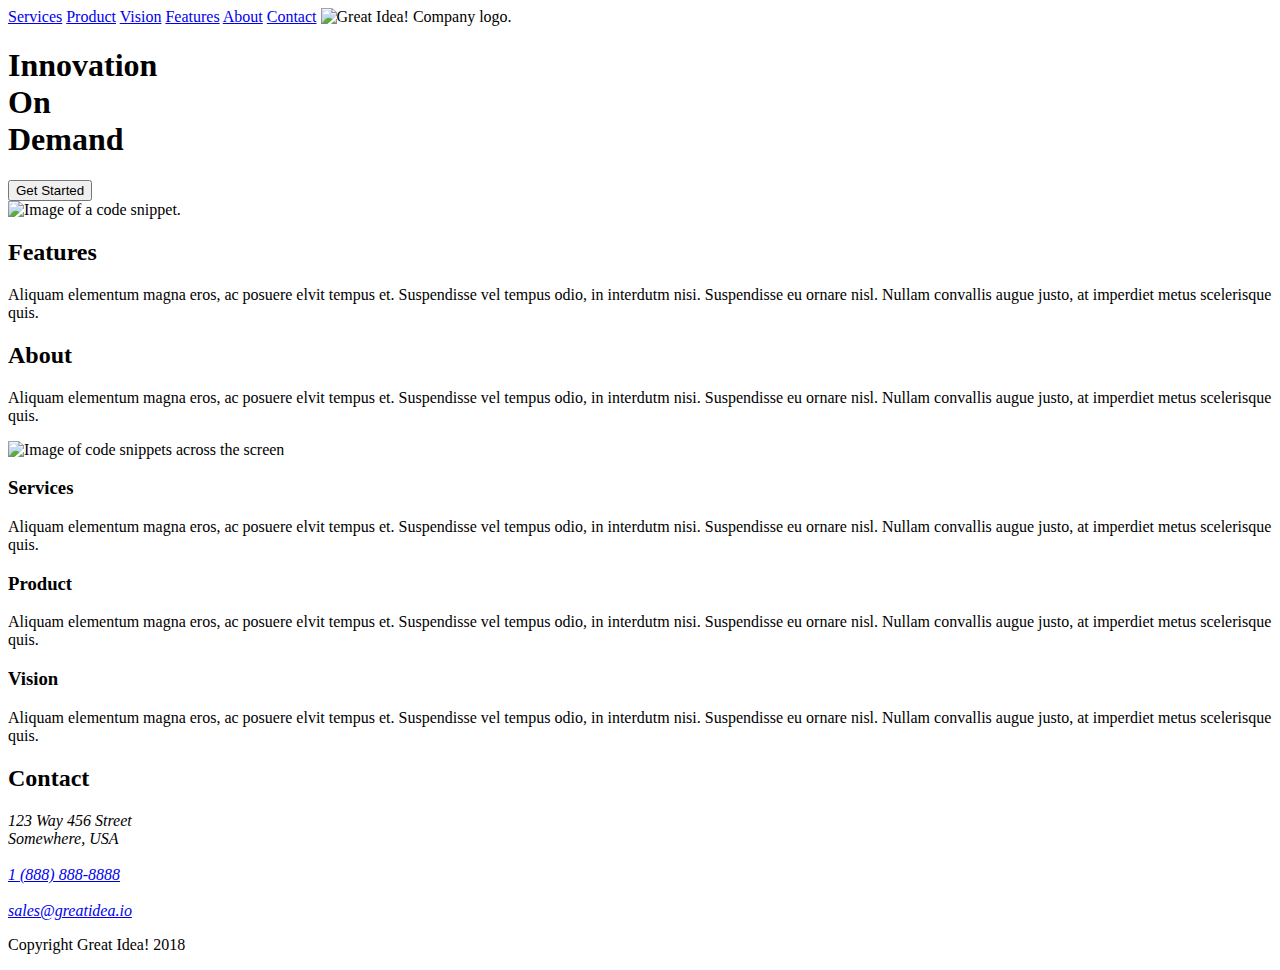
==== great-idea/index.html @ 33b8cc70 "Adds HTML to index.html" ====
<!doctype html>

<html lang="en">
<head>
  <meta charset="utf-8">

  <title>Great Idea!</title>

  <link href="https://fonts.googleapis.com/css?family=Bangers|Titillium+Web" rel="stylesheet">
  <link rel="stylesheet" href="css/index.css">

  <!--[if lt IE 9]>
    <script src="https://cdnjs.cloudflare.com/ajax/libs/html5shiv/3.7.3/html5shiv.js"></script>
  <![endif]-->
</head>

  <body>

    <!--BEGIN HEADER SECTION-->
    <header>
      <nav>
        <a href="#">Services</a>
        <a href="#">Product</a>
        <a href="#">Vision</a>
        <a href="#">Features</a>
        <a href="#">About</a>
        <a href="#">Contact</a>

        <img class="logo" src="img/logo.png" alt="Great Idea! Company logo.">
      </nav>
    </header>
    <!--END HEADER SECTION-->

    <!--BEGIN WRAPPER DIV-->
    <div class="wrapper">

      <!--BEGIN CTA BANNER-->
      <section class="banner">
        <div class="title">
          <h1>Innovation<br/>
            On<br/>
            Demand
          </h1>
          
          <button type="submit">Get Started</button>
        </div>

        <img src="img/header-img.png" alt="Image of a code snippet.">
      </section>
      <!--END CTA BANNER-->

      <!--BEGIN SECTION 1-->
      <div class="section1">
        <section class="features">
          <h2>Features</h2>
          <p>Aliquam elementum magna eros, ac posuere elvit tempus et. Suspendisse vel tempus odio, in interdutm nisi. Suspendisse eu ornare nisl. Nullam convallis augue justo, at imperdiet metus scelerisque quis.</p>
        </section> 

        <section class="about">
          <h2>About</h2>
          <p>Aliquam elementum magna eros, ac posuere elvit tempus et. Suspendisse vel tempus odio, in interdutm nisi. Suspendisse eu ornare nisl. Nullam convallis augue justo, at imperdiet metus scelerisque quis.</p>
        </section>
      </div>
      <!--END SECTION 1-->

      <!--MID PAGE ACCENT IMAGE-->
      <img class="middle-img" src="img/mid-page-accent.jpg" alt="Image of code snippets across the screen">
    
      <!--BEGIN SECTION 2-->
      <div class="section2">
        <section class="services">
          <h3>Services</h3>
          <p>Aliquam elementum magna eros, ac posuere elvit tempus et. Suspendisse vel tempus odio, in interdutm nisi. Suspendisse eu ornare nisl. Nullam convallis augue justo, at imperdiet metus scelerisque quis.</p>
        </section>
      
        <section class="product">
          <h3>Product</h3>
          <p>Aliquam elementum magna eros, ac posuere elvit tempus et. Suspendisse vel tempus odio, in interdutm nisi. Suspendisse eu ornare nisl. Nullam convallis augue justo, at imperdiet metus scelerisque quis.</p>
        </section>
      
        <section class="vision">
          <h3>Vision</h3>
          <p>Aliquam elementum magna eros, ac posuere elvit tempus et. Suspendisse vel tempus odio, in interdutm nisi. Suspendisse eu ornare nisl. Nullam convallis augue justo, at imperdiet metus scelerisque quis.</p>
        </section>
      </div>
      <!--END SECTION 2-->

      <!--BEGIN FOOTER-->
      <footer>
        <h2>Contact</h2>
        <address>
          123 Way 456 Street<br/>
          Somewhere, USA<br/>
          <br/>
          <a href="tel:888-888-8888">1 (888) 888-8888</a><br/>
          <br/>
          <a href="mailto:sales@greatidea.io">sales@greatidea.io</a>
        </address>
        
      
        <p class="copyright">Copyright Great Idea! 2018</p>
      </footer>
      <!--END FOOTER-->
      
    </div>
    <!--END WRAPPER DIV-->
      
    
  </body>
</html>
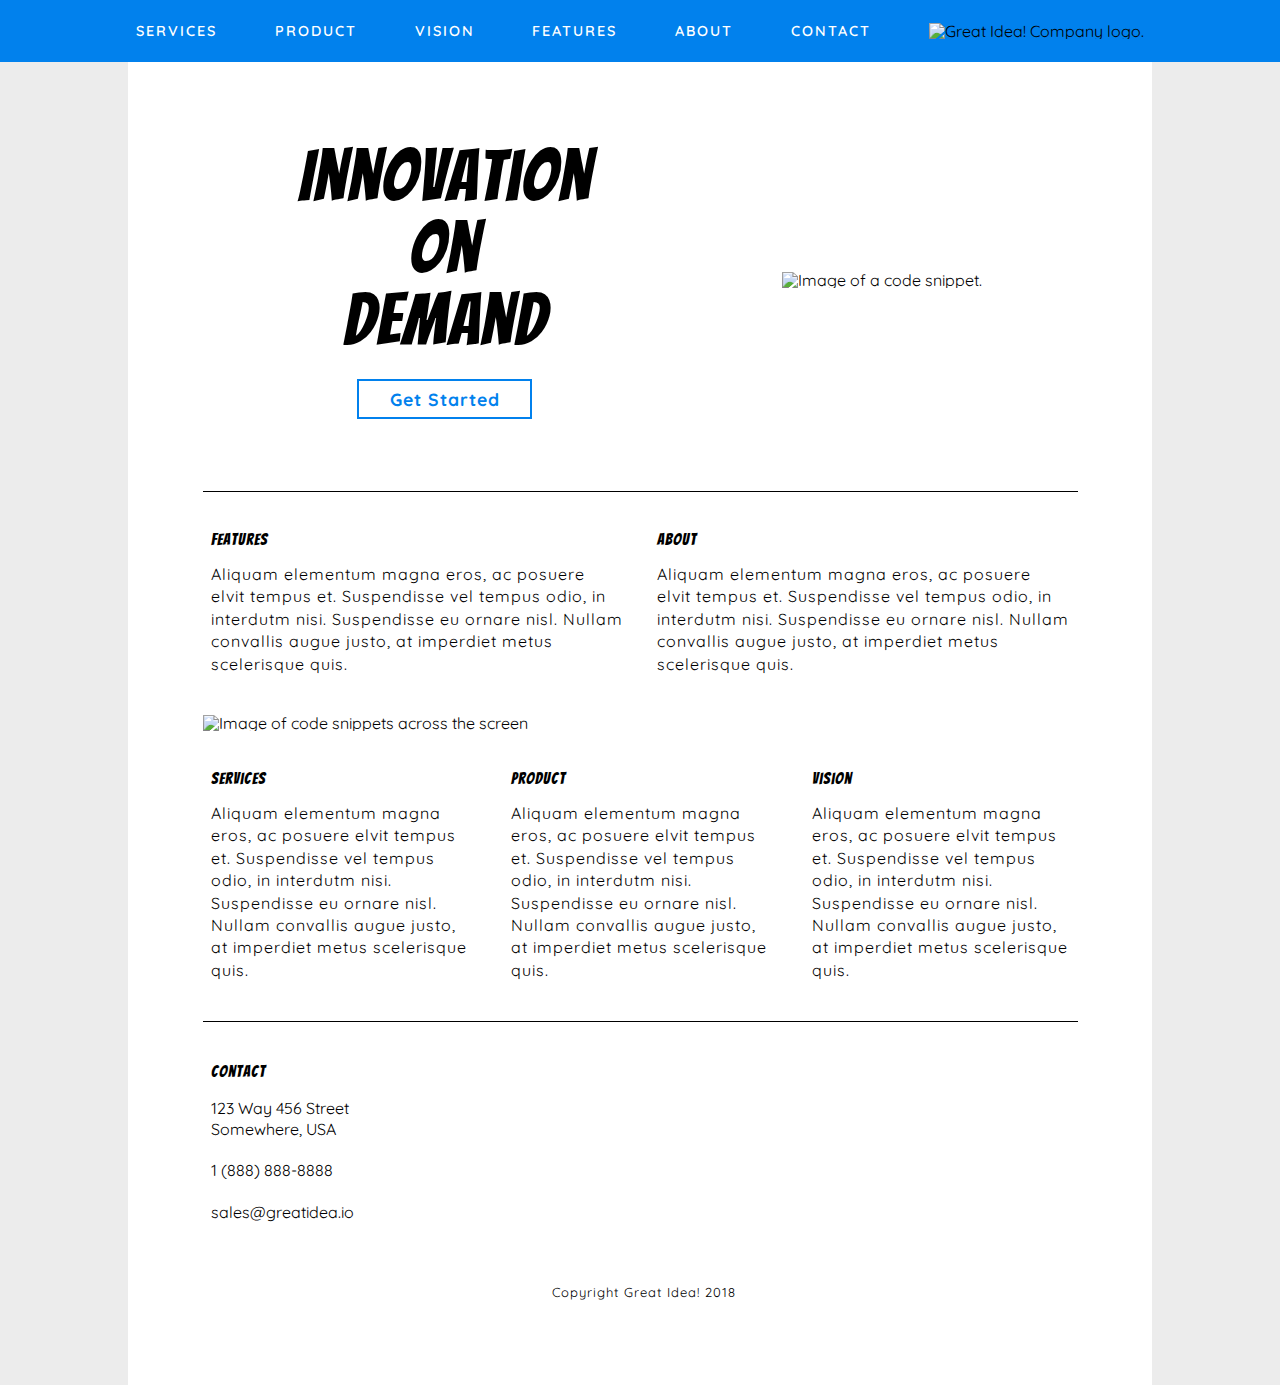
==== commit 0dee59ec: "Links nav to services.html page in index.html" ====
--- a/great-idea/index.html
+++ b/great-idea/index.html
@@ -19,7 +19,7 @@
     <!--BEGIN HEADER SECTION-->
     <header>
       <nav>
-        <a href="#">Services</a>
+        <a href="services.html">Services</a>
         <a href="#">Product</a>
         <a href="#">Vision</a>
         <a href="#">Features</a>
@@ -101,7 +101,7 @@
         <p class="copyright">Copyright Great Idea! 2018</p>
       </footer>
       <!--END FOOTER-->
-      
+
     </div>
     <!--END WRAPPER DIV-->
       
--- a/great-idea/css/index.css
+++ b/great-idea/css/index.css
@@ -0,0 +1,212 @@
+/* http://meyerweb.com/eric/tools/css/reset/ 
+   v2.0 | 20110126
+   License: none (public domain)
+*/
+
+/* Import Google font */
+@import url('https://fonts.googleapis.com/css?family=Quicksand:400,600,700&display=swap');
+
+html, body, div, span, applet, object, iframe,
+h1, h2, h3, h4, h5, h6, p, blockquote, pre,
+a, abbr, acronym, address, big, cite, code,
+del, dfn, em, img, ins, kbd, q, s, samp,
+small, strike, strong, sub, sup, tt, var,
+b, u, i, center,
+dl, dt, dd, ol, ul, li,
+fieldset, form, label, legend,
+table, caption, tbody, tfoot, thead, tr, th, td,
+article, aside, canvas, details, embed, 
+figure, figcaption, footer, header, hgroup, 
+menu, nav, output, ruby, section, summary,
+time, mark, audio, video {
+	margin: 0;
+	padding: 0;
+	border: 0;
+	font-size: 100%;
+	font: inherit;
+	vertical-align: baseline;
+}
+/* HTML5 display-role reset for older browsers */
+article, aside, details, figcaption, figure, 
+footer, header, hgroup, menu, nav, section {
+	display: block;
+}
+body {
+	line-height: 1;
+}
+ol, ul {
+	list-style: none;
+}
+blockquote, q {
+	quotes: none;
+}
+blockquote:before, blockquote:after,
+q:before, q:after {
+	content: '';
+	content: none;
+}
+table {
+	border-collapse: collapse;
+	border-spacing: 0;
+}
+
+/* Set every element's box-sizing to border-box */
+* {
+    box-sizing: border-box;
+}
+
+html, body {
+    height: 100%;
+    font-family: 'Quicksand', sans-serif;
+}
+
+h1, h2, h3, h4, h5 {
+    font-family: 'Bangers', cursive;
+    letter-spacing: 1px;
+    margin-bottom: 15px;
+}
+
+p {
+	letter-spacing: 1px;
+	line-height: 1.4;
+}
+
+
+/* Copy and paste your work from yesterday here and start to refactor into flexbox */
+
+/****** BASE LAYOUT STYLES ******/
+body {
+	background: #ECECEC;
+}
+
+.wrapper {
+	width: 1024px;
+	margin: 0 auto;
+	background: #FFF;
+	padding: 24px 74.5px;
+}
+
+/****** NAVIGATION STYLES ******/
+header {
+	background: #0181ED;
+	width: 100%;
+	padding: 16px;
+	position: fixed;
+}
+
+nav {
+	max-width: 1024px;
+	display: flex;
+	align-items: center;
+	justify-content: space-between;
+	flex-flow: row wrap;
+	margin: 0 auto;
+	padding: 0 8px;
+}
+
+nav a {
+	text-decoration: none;
+	color: #FFF;
+	font-size: .9em;
+	font-weight: 600;
+	letter-spacing: 2px;
+	text-transform: uppercase;
+	padding: 8px 0;
+}
+
+nav a:hover {
+	border-bottom: 1px solid;
+	animation-name: hover-colors;
+	animation-duration: .5s;
+}
+
+@keyframes hover-colors {
+	0% {
+		color: #fff;
+	}
+	25% {
+		color: #B9F3FF;
+	}
+	50% {
+		color: #DA73BC;
+	}
+	75% {
+		color: #45EC79;
+	}
+}
+
+/****** TITLE BANNER STYLES ******/ 
+.banner {
+	display: flex;
+	justify-content: space-around;
+	align-items: center;
+	padding: 116px 0 72px;
+	border-bottom: 1px solid #000;
+}
+
+.title {
+	text-align: center;
+}
+
+.title button {
+	font-family: 'Quicksand', sans-serif;
+	font-size: 1.1em;
+	font-weight: 700;
+	color: #0181ED;
+	letter-spacing: 1px;
+	width: 175px;
+	height: 40px;
+	background: none;
+	border: 2px solid #0181ED;
+	margin-top: 8px;
+}
+
+.title button:hover {
+	background: #0181ED;
+	color: #fff;
+}
+
+h1 {
+	font-size: 72px;
+}
+
+/****** SECTION1 STYLES ******/
+.section1 {
+	display: flex;
+	justify-content: space-between;
+	padding: 40px 8px;
+}
+
+.section1 section {
+	width: 48%;
+}
+
+/****** SECTION2 STYLES ******/
+.section2 {
+	display: flex;
+	justify-content: space-between;
+	padding: 40px 8px;
+	border-bottom: 1px solid #000;
+}
+
+.section2 section {
+	width: 30%;
+}
+
+/****** FOOTER STYLES ******/
+footer {
+	padding-top: 40px;
+	padding-left: 8px;
+	line-height: 1.3;
+}
+
+footer a {
+	text-decoration: none;
+	color: #000;
+}
+
+.copyright {
+	text-align: center;
+	padding: 60px 0;
+	font-size: small;
+}